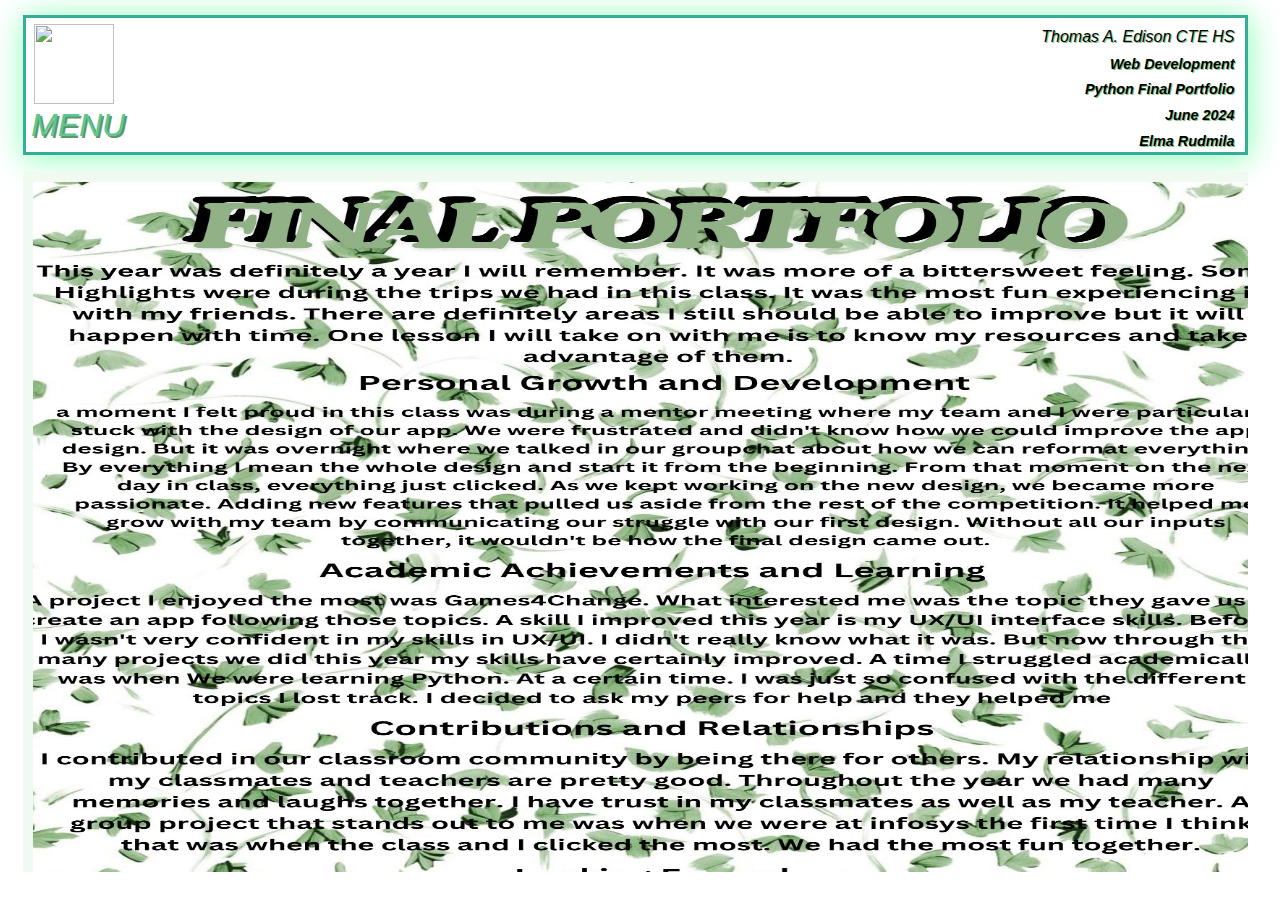
==== index.html @ c7641567 "Initial commit" ====
<html>

<head>
  <meta charset="utf-8">
  <meta name="viewport" content="width=device-width">
  <title>Python Final Portfolio</title>
  <link href="mystyle.css" rel="stylesheet" type="text/css" />
	<link href="laptopWave.png" rel="icon" type="image/png">
</head>
<body>
  <div class="banner">
		Thomas A. Edison CTE HS
		<img src="laptopWave.png" id="logo">
		<h1>Web Development</h1>
		<h1>Python final Portfolio</h1>
		<h1>June 2024</h1>
		<h1>Elma Rudmila</h1>
	</div>
	<div class="container">
		<img src="FINAL PORTFOLIO.jpg" alt="Girl in a jacket" width="1250" height="900">

	</div>
  <!--categoraize the predicts, investigate, and runs in its own tab in the menu-->
  
	<div class="menu">MENU
	<a href="Predict_and_Run.html">Predict and Run</a>
	<a href="Modify_and_Investigate.html">Modify and Investigate</a>
	<a href="Make_Assignments.html">Make Assignments</a>
	<a href="infyapp.html">INFYAPP Compettion</a>
	</div>

	</body>
	</html>
    <!--add a home button for all the other pages-->
	</div>
</body>

</html>
---- mystyle.css ----
html, body{
  background-image: ;
	height: 99%;
	width: 99%;
}

*{
	box-sizing: border-box;
}
.banner{
  background-image: url(plantbackground.jpg);
	margin: 15px;
	padding: 10px;
	border: 3px solid #34ad99;
	box-shadow: 1px 3px 30px 1px #8fffba;
	outline: 10px 10px #57b77c groove;
	text-transform: capitalize;
	text-shadow: 1px 1px #7fc380 ;
	font-family: Arial, Helvetica, sans-serif;
	height: 140px;
	text-align: right;
	font-style: oblique;
}
h1{
	font-size: 0.9em;
}

#logo{
	width: 80px;
	position: absolute;
	top: 24px;
	left: 34px;
}
.container{
	border:3px #093e35;
	position: relative;
	top: 2px;
	margin: 15px;
	padding: 10px;
	height: 700px;
	overflow: scroll;
	background-color: rgba(240, 250, 241);
	
	background-size: cover;
	background-position: center;
	background-repeat: no-repeat;
}
.wave{
	border: #0e816d 1px solid;
	background-color: rgba(255,34,45, 0.5);
	font-size: 0.9em;
	height: 25px;
	overflow: hidden;
	width: 80%;
	position:relative;
	left: 10%;
	transition: height 4s;
	display:block;
}
#l1{
	border:#41624f 1px solid;
	background-image:repeating-linear-gradient(#7fb890, green);
}
.wave:hover{
	height:90%;
	top:1px;
	z-index:1;
}
.menu{
	position: absolute;
	top: 107px;
	left: 31px;
	color:#5cc790;
	font-family: Arial, Helvetica, sans-serif;
	font-size: 2em;
	text-shadow: 2px 2px #5f956a;
	font-style: oblique;
	width: 100px;
	overflow: hidden;
}
.menu a{
	color: #fafafa;
	background-color: #5f8669;
	text-shadow: 0px 0px ;
	font-size: 0.5em;
	padding: 1px;
	border: 1px solid #b3b3b3;
	display: none;
}
.menu:hover a{
	display: block;
}
.menu a:hover{
	color: white;
	background-color: #bfe6a8;
}
.right{
  border:2px dashed;
  background-color: #abcc84;
  font-size: 0.9em;
  width: 48%;
  position: absolute;
  right: 5px;
  overflow: scroll;
}
iframe{
  width:48%;
  height: 335px;
  margin: 1px;
  padding: 1px;
  
}
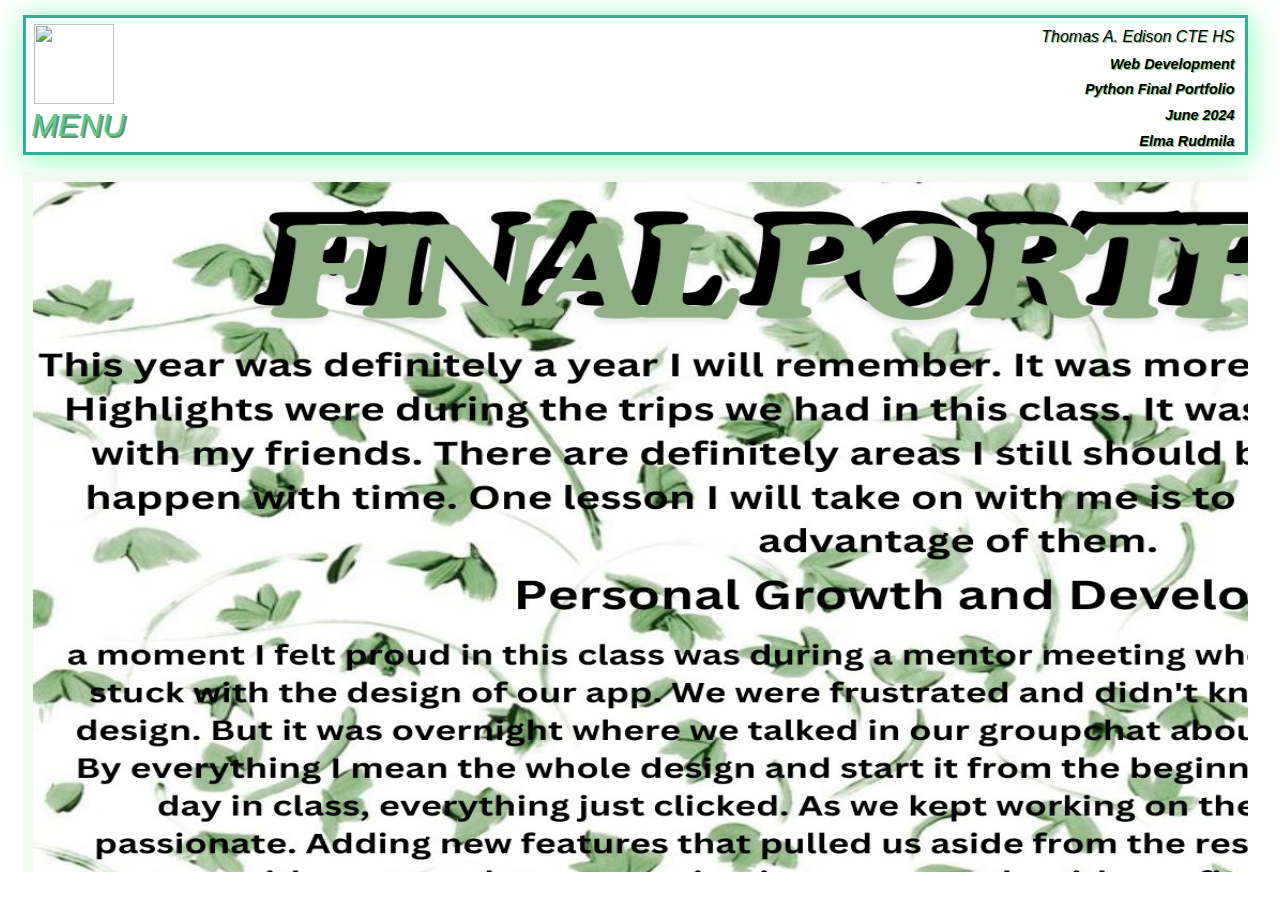
==== commit 55dd0dc8: "Update index.html" ====
--- a/index.html
+++ b/index.html
@@ -5,7 +5,7 @@
   <meta name="viewport" content="width=device-width">
   <title>Python Final Portfolio</title>
   <link href="mystyle.css" rel="stylesheet" type="text/css" />
-	<link href="laptopWave.png" rel="icon" type="image/png">
+	<link href="caticon.jpeg" rel="icon" type="image/jpeg">
 </head>
 <body>
   <div class="banner">
@@ -17,7 +17,7 @@
 		<h1>Elma Rudmila</h1>
 	</div>
 	<div class="container">
-		<img src="FINAL PORTFOLIO.jpg" alt="Girl in a jacket" width="1250" height="900">
+		<img src="FINAL PORTFOLIO.jpg" alt="Girl in a jacket" width="1850" height="1850">
 
 	</div>
   <!--categoraize the predicts, investigate, and runs in its own tab in the menu-->
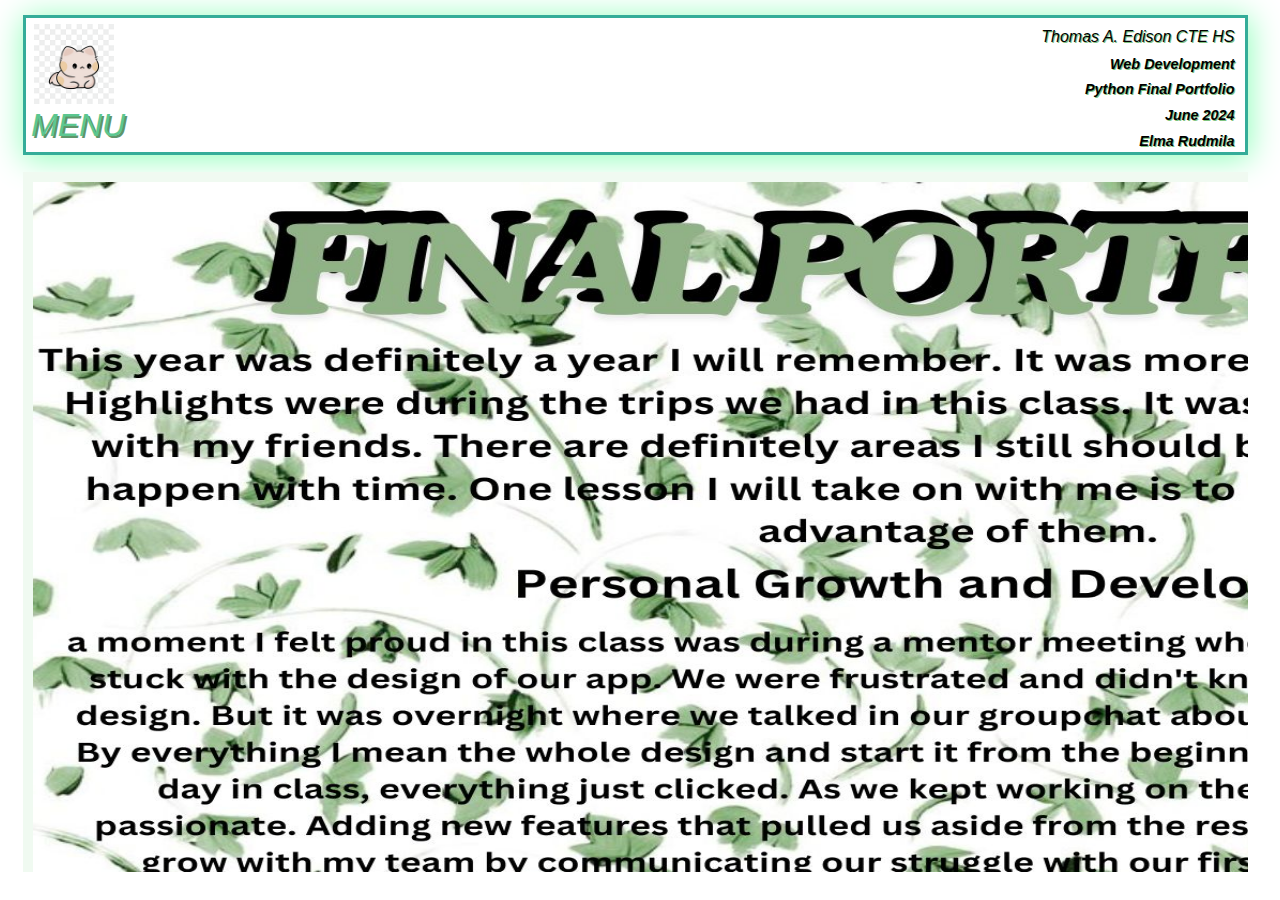
==== commit f453b9ca: "Update index.html" ====
--- a/index.html
+++ b/index.html
@@ -5,19 +5,19 @@
   <meta name="viewport" content="width=device-width">
   <title>Python Final Portfolio</title>
   <link href="mystyle.css" rel="stylesheet" type="text/css" />
-	<link href="caticon.jpeg" rel="icon" type="image/jpeg">
+	<link href="caticon.png" rel="icon" type="image/png">
 </head>
 <body>
   <div class="banner">
 		Thomas A. Edison CTE HS
-		<img src="laptopWave.png" id="logo">
+		<img src="caticon.png" id="logo">
 		<h1>Web Development</h1>
 		<h1>Python final Portfolio</h1>
 		<h1>June 2024</h1>
 		<h1>Elma Rudmila</h1>
 	</div>
 	<div class="container">
-		<img src="FINAL PORTFOLIO.jpg" alt="Girl in a jacket" width="1850" height="1850">
+		<img src="FINAL PORTFOLIO.jpg" alt="Girl in a jacket" width="1850" height="1800">
 
 	</div>
   <!--categoraize the predicts, investigate, and runs in its own tab in the menu-->
